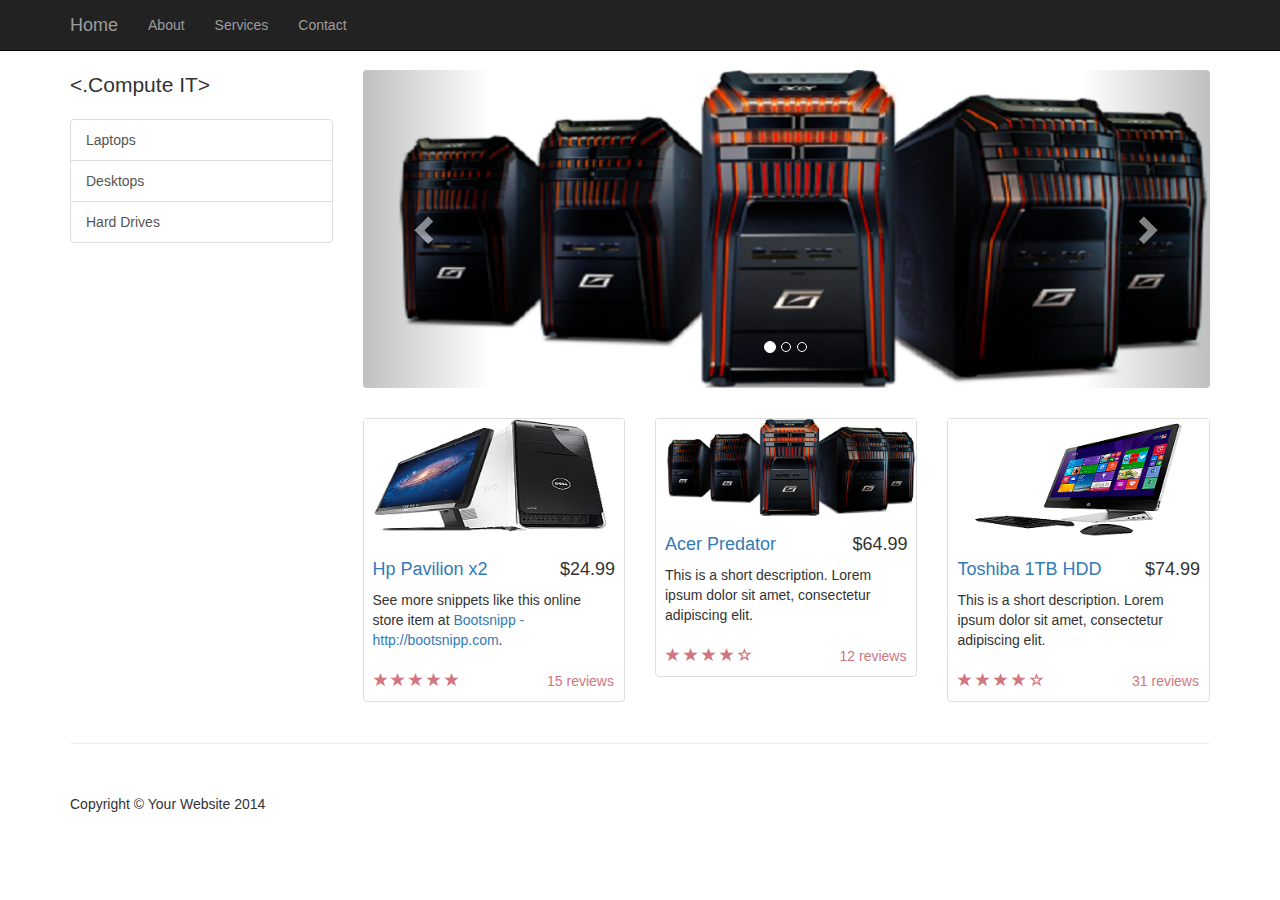
==== desktops.html @ 3741ae04 "done a bit of work all around" ====
<!DOCTYPE html>
<html lang="en">

<head>

    <meta charset="utf-8">
    <meta http-equiv="X-UA-Compatible" content="IE=edge">
    <meta name="viewport" content="width=device-width, initial-scale=1">
    <meta name="description" content="">
    <meta name="author" content="">

    <title>Shop Homepage - Start Bootstrap Template</title>

    <!-- Bootstrap Core CSS -->
    <link href="css/bootstrap.min.css" rel="stylesheet">

    <!-- Custom CSS -->
    <link href="css/shop-homepage.css" rel="stylesheet">

    <!-- HTML5 Shim and Respond.js IE8 support of HTML5 elements and media queries -->
    <!-- WARNING: Respond.js doesn't work if you view the page via file:// -->
    <!--[if lt IE 9]>
        <script src="https://oss.maxcdn.com/libs/html5shiv/3.7.0/html5shiv.js"></script>
        <script src="https://oss.maxcdn.com/libs/respond.js/1.4.2/respond.min.js"></script>
    <![endif]-->

</head>

<body>

    <!-- Navigation -->
    <nav class="navbar navbar-inverse navbar-fixed-top" role="navigation">
        <div class="container">
            <!-- Brand and toggle get grouped for better mobile display -->
            <div class="navbar-header">
                <button type="button" class="navbar-toggle" data-toggle="collapse" data-target="#bs-example-navbar-collapse-1">
                    <span class="sr-only">Toggle navigation</span>
                    <span class="icon-bar"></span>
                    <span class="icon-bar"></span>
                    <span class="icon-bar"></span>
                </button>
                <a class="navbar-brand" href="#">Home</a>
            </div>
            <!-- Collect the nav links, forms, and other content for toggling -->
            <div class="collapse navbar-collapse" id="bs-example-navbar-collapse-1">
                <ul class="nav navbar-nav">
                    <li>
                        <a href="#">About</a>
                    </li>
                    <li>
                        <a href="#">Services</a>
                    </li>
                    <li>
                        <a href="#">Contact</a>
                    </li>
                </ul>
            </div>
            <!-- /.navbar-collapse -->
        </div>
        <!-- /.container -->
    </nav>

    <!-- Page Content -->
    <div class="container">

        <div class="row">

            <div class="col-md-3">
                <p class="lead"><.Compute IT></p>
                <div class="list-group">
                    <a href="tablets.html" class="list-group-item">Laptops</a>
                    <a href="#" class="list-group-item">Desktops</a>
                    <a href="harddrives.html" class="list-group-item">Hard Drives</a>
                </div>
            </div>

            <div class="col-md-9">

                <div class="row carousel-holder">

                    <div class="col-md-12">
                        <div id="carousel-example-generic" class="carousel slide" data-ride="carousel">
                            <ol class="carousel-indicators">
                                <li data-target="#carousel-example-generic" data-slide-to="0" class="active"></li>
                                <li data-target="#carousel-example-generic" data-slide-to="1"></li>
                                <li data-target="#carousel-example-generic" data-slide-to="2"></li>
                            </ol>
                            <div class="carousel-inner">
                                <div class="item active">
                                    <img class="slide-image" src="img/Acer_predator.png" alt="">
                                </div>
                                <div class="item">
                                    <img class="slide-image" src="img/Hp_allinone.png" alt="">
                                </div>
                                <div class="item">
                                    <img class="slide-image" src="img/Dell_xps.png" alt="">
                                </div>
                            </div>
                            <a class="left carousel-control" href="#carousel-example-generic" data-slide="prev">
                                <span class="glyphicon glyphicon-chevron-left"></span>
                            </a>
                            <a class="right carousel-control" href="#carousel-example-generic" data-slide="next">
                                <span class="glyphicon glyphicon-chevron-right"></span>
                            </a>
                        </div>
                    </div>

                </div>

                <div class="row">

                    <div class="col-sm-4 col-lg-4 col-md-4">
                        <div class="thumbnail">
                            <img src="img/Dell_xps_1.png" alt="">
                            <div class="caption">
                                <h4 class="pull-right">$24.99</h4>
                                <h4><a href="#">Hp Pavilion x2</a>
                                </h4>
                                <p>See more snippets like this online store item at <a target="_blank" href="http://www.bootsnipp.com">Bootsnipp - http://bootsnipp.com</a>.</p>
                            </div>
                            <div class="ratings">
                                <p class="pull-right">15 reviews</p>
                                <p>
                                    <span class="glyphicon glyphicon-star"></span>
                                    <span class="glyphicon glyphicon-star"></span>
                                    <span class="glyphicon glyphicon-star"></span>
                                    <span class="glyphicon glyphicon-star"></span>
                                    <span class="glyphicon glyphicon-star"></span>
                                </p>
                            </div>
                        </div>
                    </div>

                    <div class="col-sm-4 col-lg-4 col-md-4">
                        <div class="thumbnail">
                            <img src="img/Acer_predator.png" alt="">
                            <div class="caption">
                                <h4 class="pull-right">$64.99</h4>
                                <h4><a href="#">Acer Predator</a>
                                </h4>
                                <p>This is a short description. Lorem ipsum dolor sit amet, consectetur adipiscing elit.</p>
                            </div>
                            <div class="ratings">
                                <p class="pull-right">12 reviews</p>
                                <p>
                                    <span class="glyphicon glyphicon-star"></span>
                                    <span class="glyphicon glyphicon-star"></span>
                                    <span class="glyphicon glyphicon-star"></span>
                                    <span class="glyphicon glyphicon-star"></span>
                                    <span class="glyphicon glyphicon-star-empty"></span>
                                </p>
                            </div>
                        </div>
                    </div>

                    <div class="col-sm-4 col-lg-4 col-md-4">
                        <div class="thumbnail">
                            <img src="img/Hp_allinone_1.png" alt="">
                            <div class="caption">
                                <h4 class="pull-right">$74.99</h4>
                                <h4><a href="#">Toshiba 1TB HDD</a>
                                </h4>
                                <p>This is a short description. Lorem ipsum dolor sit amet, consectetur adipiscing elit.</p>
                            </div>
                            <div class="ratings">
                                <p class="pull-right">31 reviews</p>
                                <p>
                                    <span class="glyphicon glyphicon-star"></span>
                                    <span class="glyphicon glyphicon-star"></span>
                                    <span class="glyphicon glyphicon-star"></span>
                                    <span class="glyphicon glyphicon-star"></span>
                                    <span class="glyphicon glyphicon-star-empty"></span>
                                </p>
                            </div>
                        </div>
                    </div>

                    <!--<div class="col-sm-4 col-lg-4 col-md-4">
                        <div class="thumbnail">
                            <img src="img/Macbook_air_1.png" alt="">
                            <div class="caption">
                                <h4 class="pull-right">$84.99</h4>
                                <h4><a href="#">Macbook Air</a>
                                </h4>
                                <p>This is a short description. Lorem ipsum dolor sit amet, consectetur adipiscing elit.</p>
                            </div>
                            <div class="ratings">
                                <p class="pull-right">6 reviews</p>
                                <p>
                                    <span class="glyphicon glyphicon-star"></span>
                                    <span class="glyphicon glyphicon-star"></span>
                                    <span class="glyphicon glyphicon-star"></span>
                                    <span class="glyphicon glyphicon-star-empty"></span>
                                    <span class="glyphicon glyphicon-star-empty"></span>
                                </p>
                            </div>
                        </div>
                    </div>

                    <div class="col-sm-4 col-lg-4 col-md-4">
                        <div class="thumbnail">
                            <img src="img/Asus_zenpad_1.png" alt="">
                            <div class="caption">
                                <h4 class="pull-right">$94.99</h4>
                                <h4><a href="#">Asus Zenpad</a>
                                </h4>
                                <p>This is a short description. Lorem ipsum dolor sit amet, consectetur adipiscing elit.</p>
                            </div>
                            <div class="ratings">
                                <p class="pull-right">18 reviews</p>
                                <p>
                                    <span class="glyphicon glyphicon-star"></span>
                                    <span class="glyphicon glyphicon-star"></span>
                                    <span class="glyphicon glyphicon-star"></span>
                                    <span class="glyphicon glyphicon-star"></span>
                                    <span class="glyphicon glyphicon-star-empty"></span>
                                </p>
                            </div>
                        </div>
                    </div>-->

                    <div class="col-sm-4 col-lg-4 col-md-4">
                        
                    </div>

                </div>

            </div>

        </div>

    </div>
    <!-- /.container -->

    <div class="container">

        <hr>

        <!-- Footer -->
        <footer>
            <div class="row">
                <div class="col-lg-12">
                    <p>Copyright &copy; Your Website 2014</p>
                </div>
            </div>
        </footer>

    </div>
    <!-- /.container -->

    <!-- jQuery -->
    <script src="js/jquery.js"></script>

    <!-- Bootstrap Core JavaScript -->
    <script src="js/bootstrap.min.js"></script>

</body>

</html>
---- css/shop-homepage.css ----
/*!
 * Start Bootstrap - Shop Homepage HTML Template (http://startbootstrap.com)
 * Code licensed under the Apache License v2.0.
 * For details, see http://www.apache.org/licenses/LICENSE-2.0.
 */

body {
    padding-top: 70px; /* Required padding for .navbar-fixed-top. Remove if using .navbar-static-top. Change if height of navigation changes. */
}

.slide-image {
    width: 100%;
}

.carousel-holder {
    margin-bottom: 30px;
}

.carousel-control,
.item {
    border-radius: 4px;
}

.caption {
    height: 130px;
    overflow: hidden;
}

.caption h4 {
    white-space: nowrap;
}

.thumbnail img {
    width: 100%;
}

.ratings {
    padding-right: 10px;
    padding-left: 10px;
    color: #d17581;
}

.thumbnail {
    padding: 0;
}

.thumbnail .caption-full {
    padding: 9px;
    color: #333;
}

footer {
    margin: 50px 0;
}
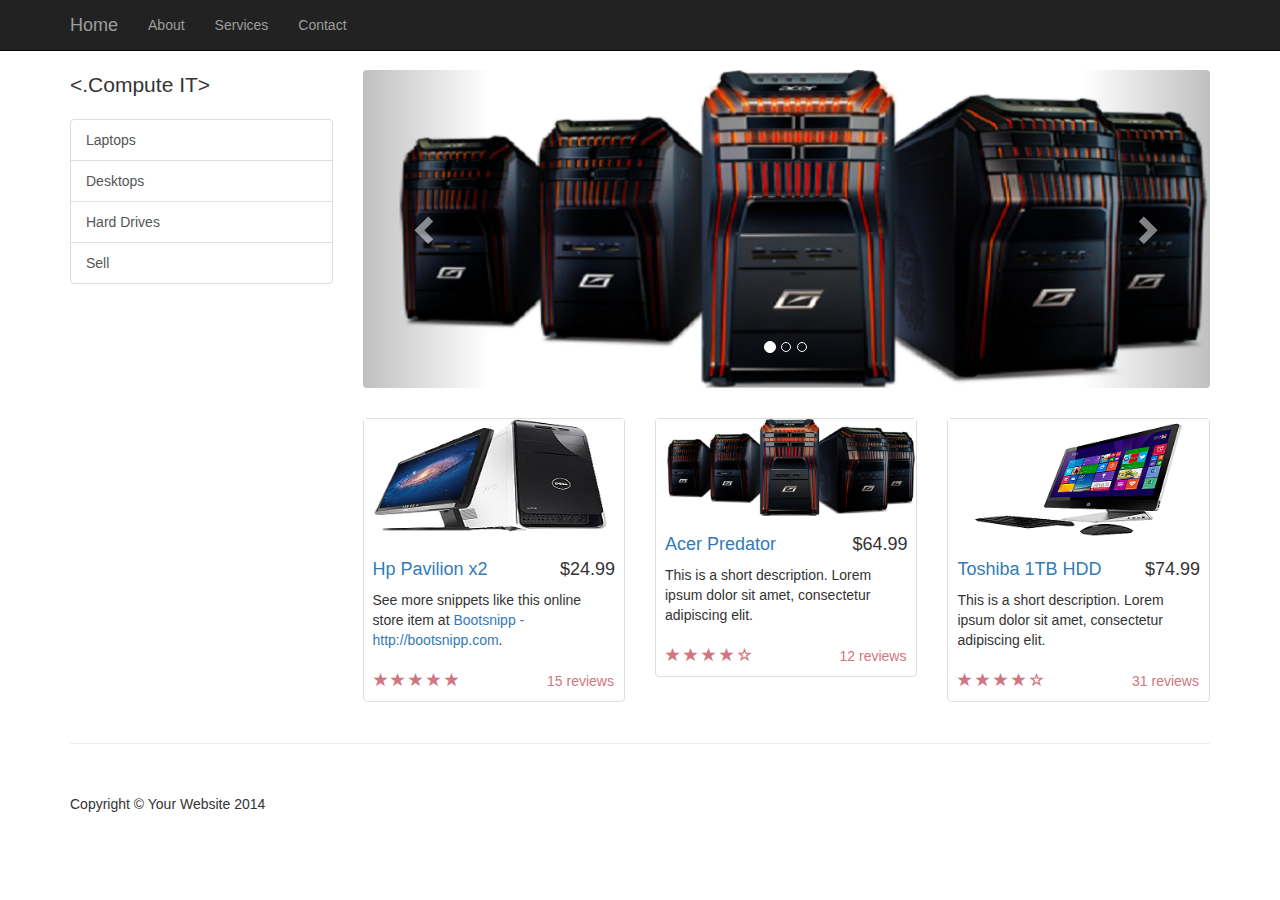
==== commit 9fdc2c64: "done some html and css" ====
--- a/desktops.html
+++ b/desktops.html
@@ -39,7 +39,7 @@
                     <span class="icon-bar"></span>
                     <span class="icon-bar"></span>
                 </button>
-                <a class="navbar-brand" href="#">Home</a>
+               <a class="navbar-brand" href="index.html">Home</a>
             </div>
             <!-- Collect the nav links, forms, and other content for toggling -->
             <div class="collapse navbar-collapse" id="bs-example-navbar-collapse-1">
@@ -71,6 +71,8 @@
                     <a href="tablets.html" class="list-group-item">Laptops</a>
                     <a href="#" class="list-group-item">Desktops</a>
                     <a href="harddrives.html" class="list-group-item">Hard Drives</a>
+                    <a href="sell.html" class="list-group-item">Sell</a>
+
                 </div>
             </div>
 
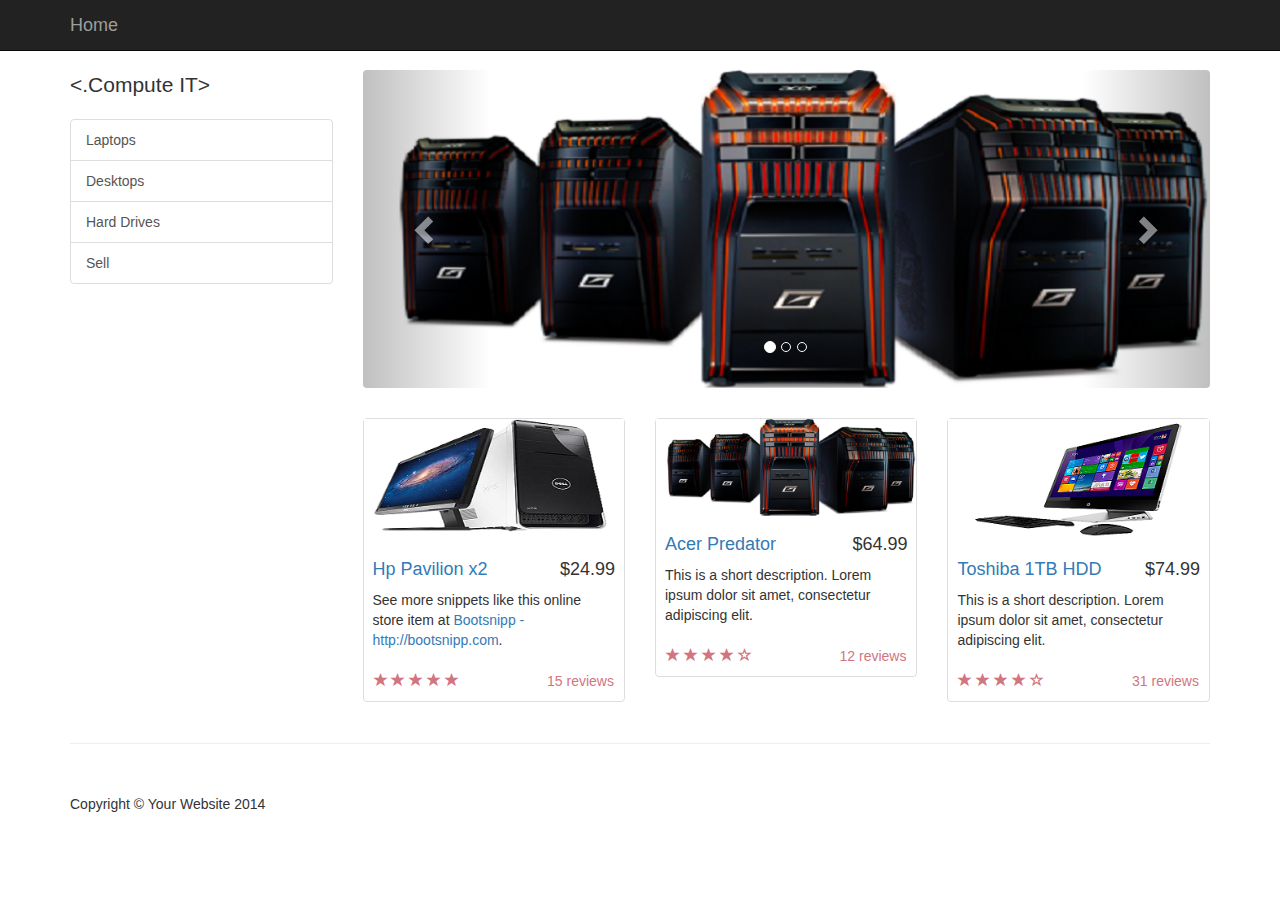
==== commit 9082182a: "styled" ====
--- a/desktops.html
+++ b/desktops.html
@@ -42,7 +42,7 @@
                <a class="navbar-brand" href="index.html">Home</a>
             </div>
             <!-- Collect the nav links, forms, and other content for toggling -->
-            <div class="collapse navbar-collapse" id="bs-example-navbar-collapse-1">
+            <!--<div class="collapse navbar-collapse" id="bs-example-navbar-collapse-1">
                 <ul class="nav navbar-nav">
                     <li>
                         <a href="#">About</a>
@@ -54,7 +54,7 @@
                         <a href="#">Contact</a>
                     </li>
                 </ul>
-            </div>
+            </div>-->
             <!-- /.navbar-collapse -->
         </div>
         <!-- /.container -->
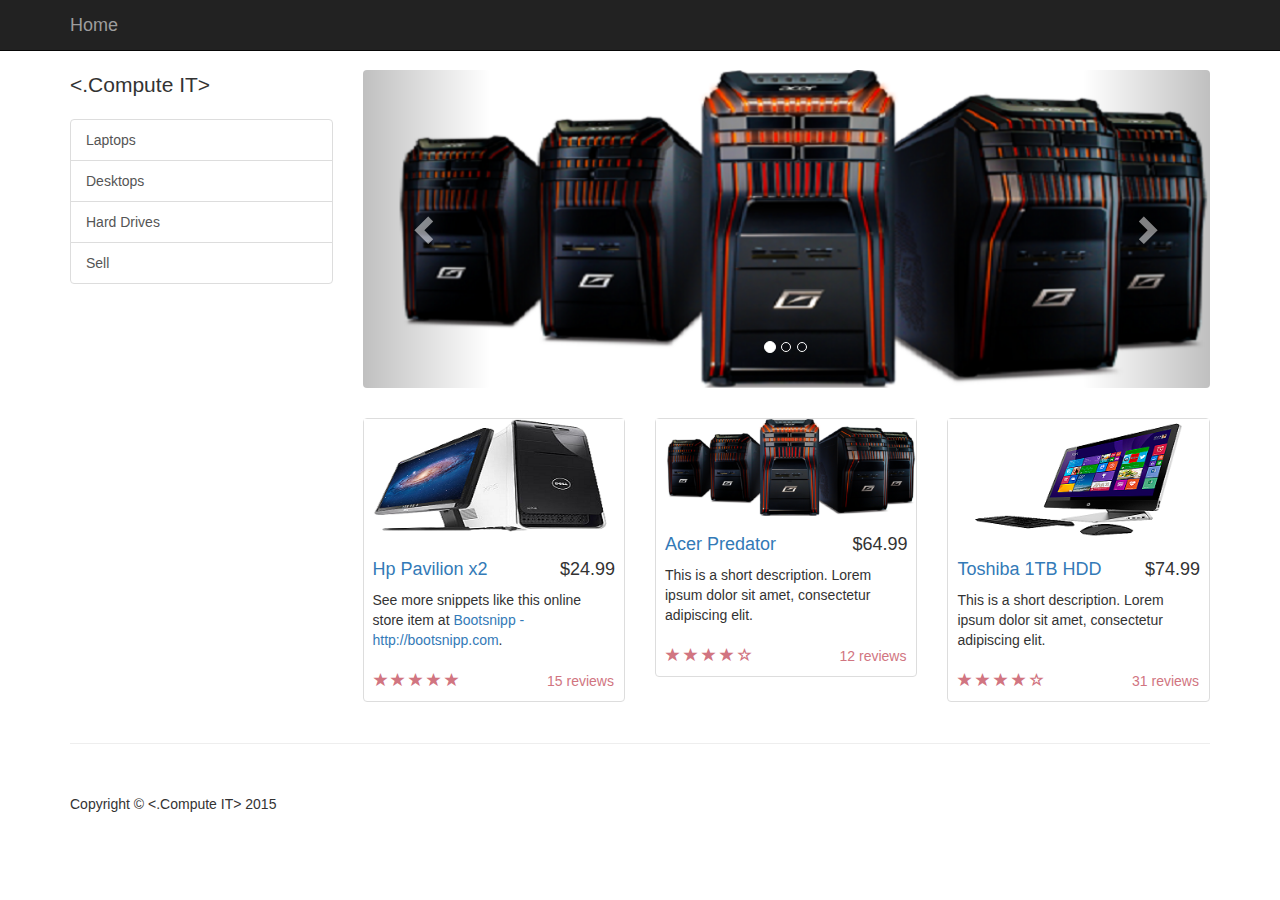
==== commit 1b1d7b86: "Got rss working and added to php files almost finished just need to style more" ====
--- a/desktops.html
+++ b/desktops.html
@@ -242,7 +242,7 @@
         <footer>
             <div class="row">
                 <div class="col-lg-12">
-                    <p>Copyright &copy; Your Website 2014</p>
+                    <p>Copyright &copy; <.Compute IT> 2015</p>
                 </div>
             </div>
         </footer>
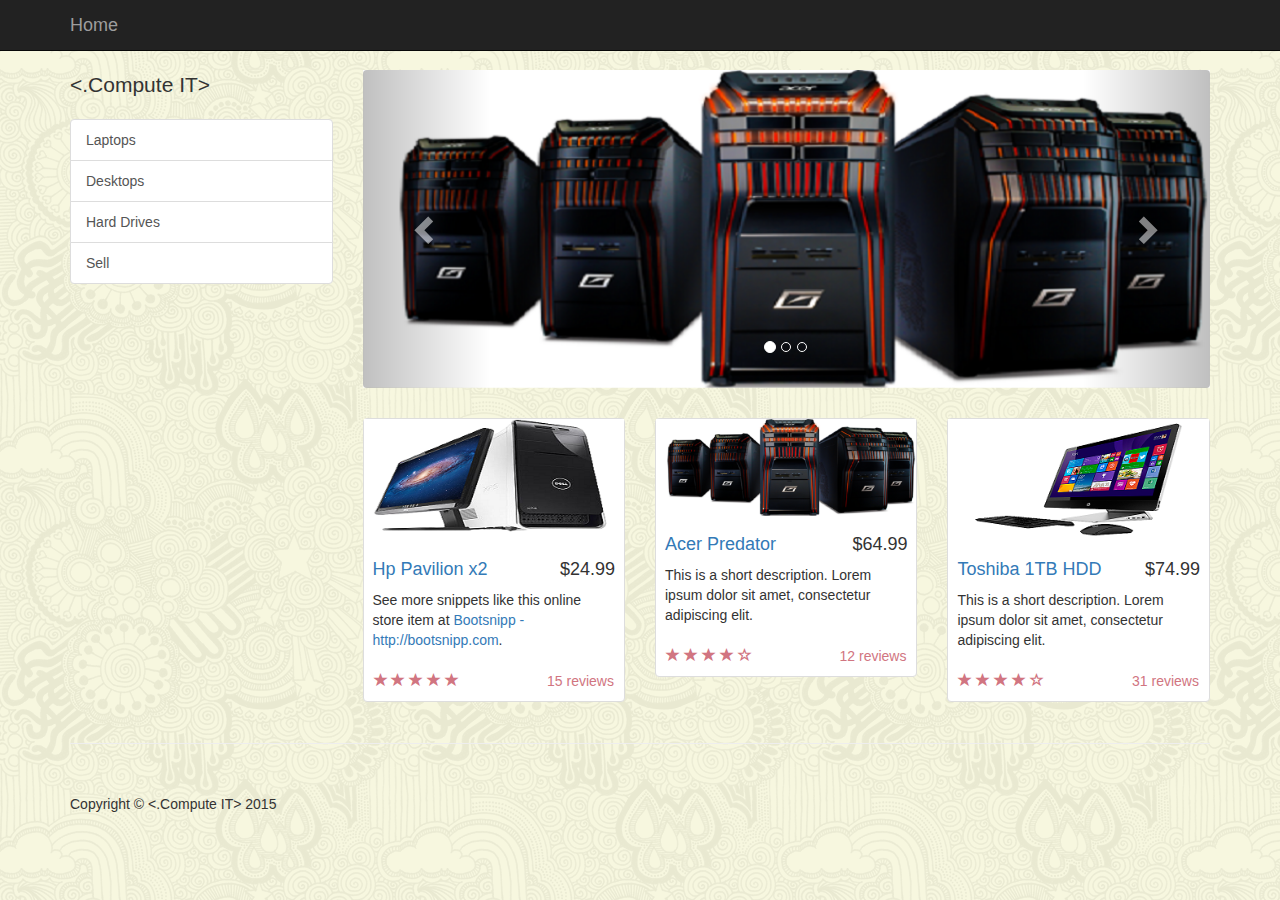
==== commit 9c734113: "styled a few things" ====
--- a/desktops.html
+++ b/desktops.html
@@ -10,7 +10,7 @@
     <meta name="author" content="">
 
     <title>Shop Homepage - Start Bootstrap Template</title>
-
+     <link rel="shortcut icon" href="http://a4.mzstatic.com/eu/r30/Purple/v4/55/1d/49/551d49b0-7a27-a05e-fc13-d6e3cd3a7395/icon256.png">
     <!-- Bootstrap Core CSS -->
     <link href="css/bootstrap.min.css" rel="stylesheet">
 
@@ -23,7 +23,9 @@
         <script src="https://oss.maxcdn.com/libs/html5shiv/3.7.0/html5shiv.js"></script>
         <script src="https://oss.maxcdn.com/libs/respond.js/1.4.2/respond.min.js"></script>
     <![endif]-->
-
+     <style>
+        body{ background-image: url("img/skulls.png");}    
+    </style>
 </head>
 
 <body>
